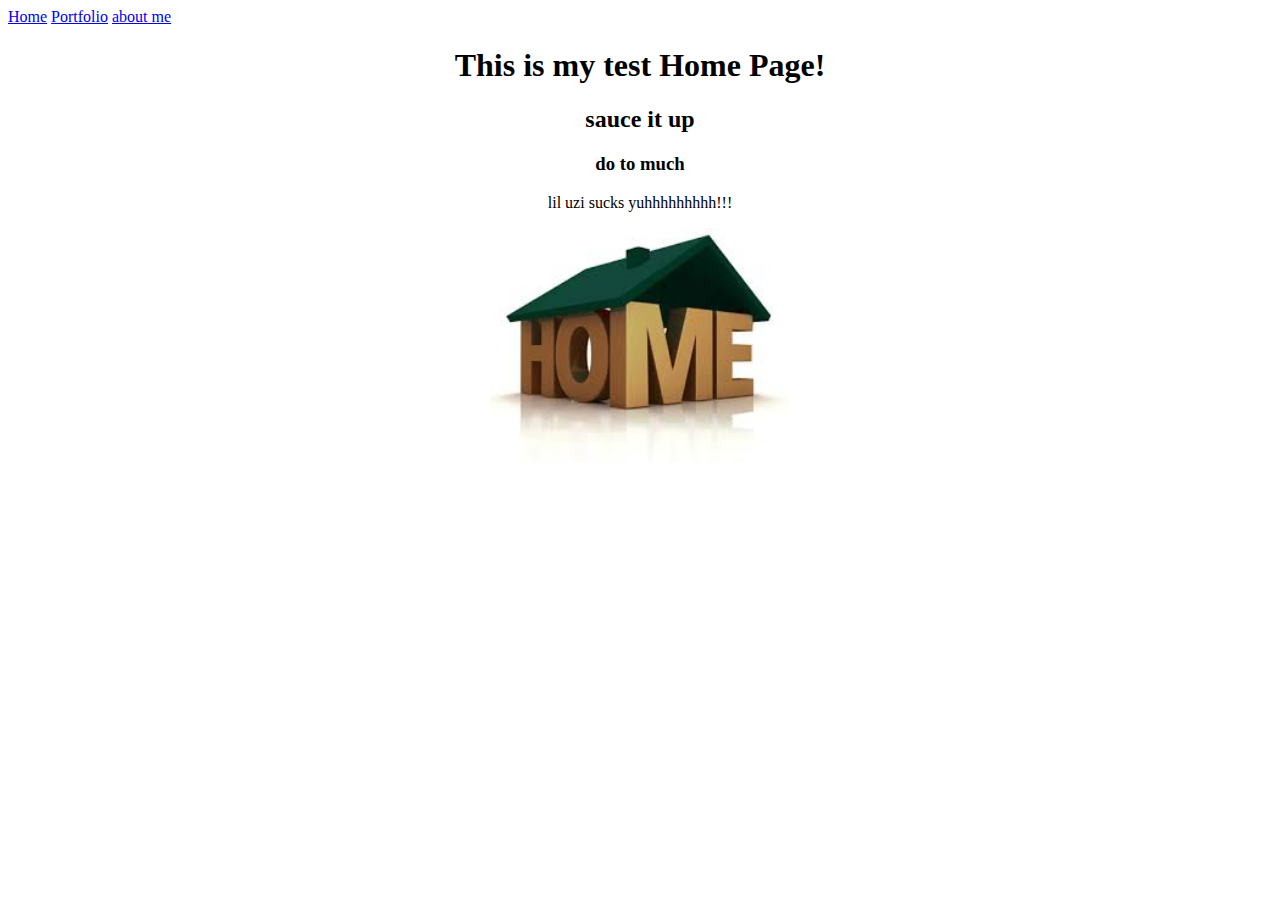
==== aboutme.html @ a2a46407 "Initial Commit" ====
<!doctype html>
<html lang="en">
  <head>
    <meta charset="utf-8">
    <title>Lil UZI Stay being trash</title>
  </head>
  <body>
    <a href="index.html">Home</a>
    <a href="portfolio.html">Portfolio</a>
    <a href="all about me.html">about me</a>
    <center><h1>This is my test Home Page!</h1><center>
    <h2>sauce it up</h2>
    <h3>do to much</h3>
    <p>lil uzi sucks yuhhhhhhhhh!!!</p>
    <img src="images/home.jpg" height="250">
  </body>
</html>
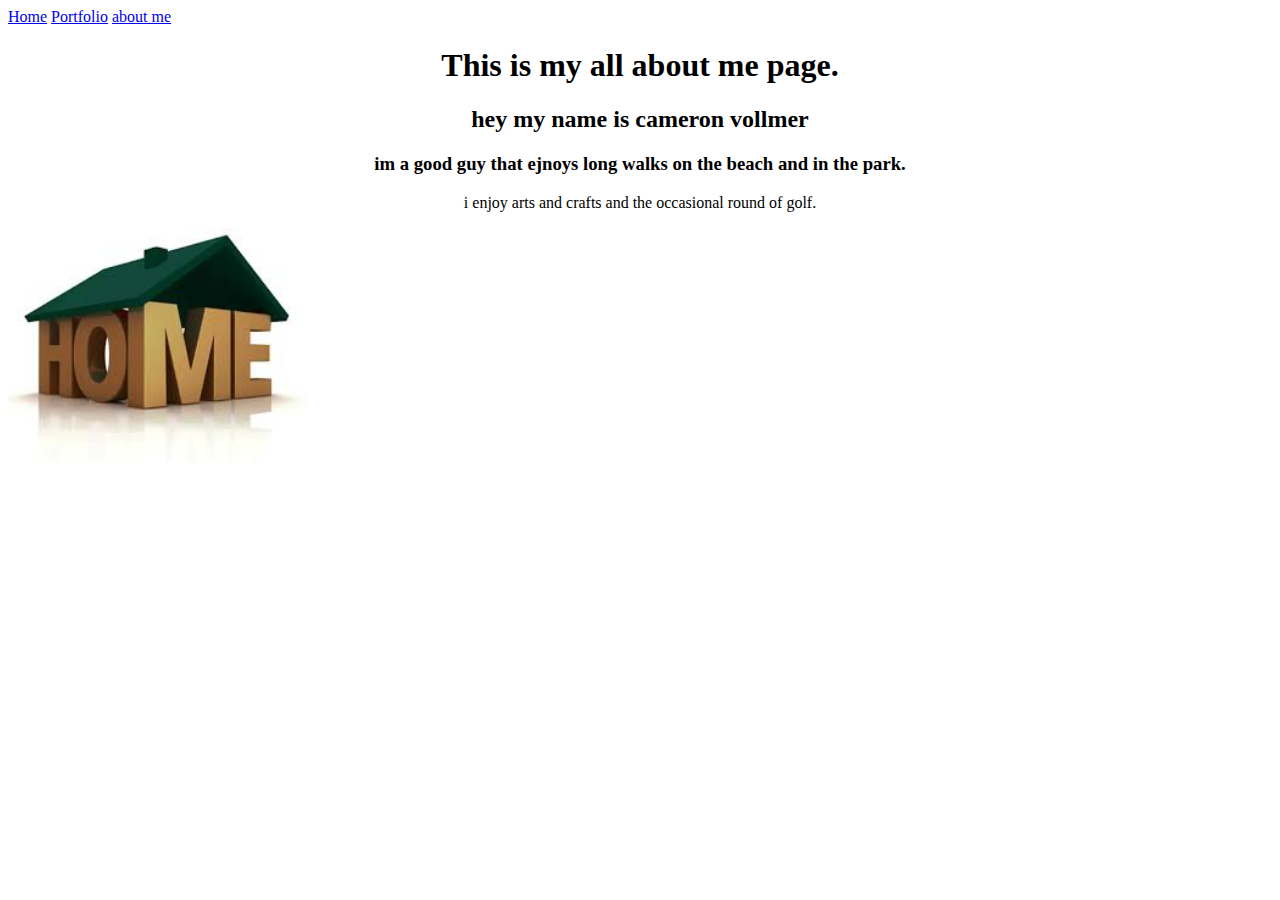
==== commit 8877f95c: "ABout Me Page" ====
--- a/aboutme.html
+++ b/aboutme.html
@@ -8,10 +8,12 @@
     <a href="index.html">Home</a>
     <a href="portfolio.html">Portfolio</a>
     <a href="all about me.html">about me</a>
-    <center><h1>This is my test Home Page!</h1><center>
-    <h2>sauce it up</h2>
-    <h3>do to much</h3>
-    <p>lil uzi sucks yuhhhhhhhhh!!!</p>
+    <center>
+      <h1>This is my all about me page.</h1>
+    <h2>hey my name is cameron vollmer</h2>
+    <h3>im a good guy that ejnoys long walks on the beach and in the park.</h3>
+    <p> i enjoy arts and crafts and the occasional round of golf.</p>
+    </center>
     <img src="images/home.jpg" height="250">
   </body>
-</html>+</html>
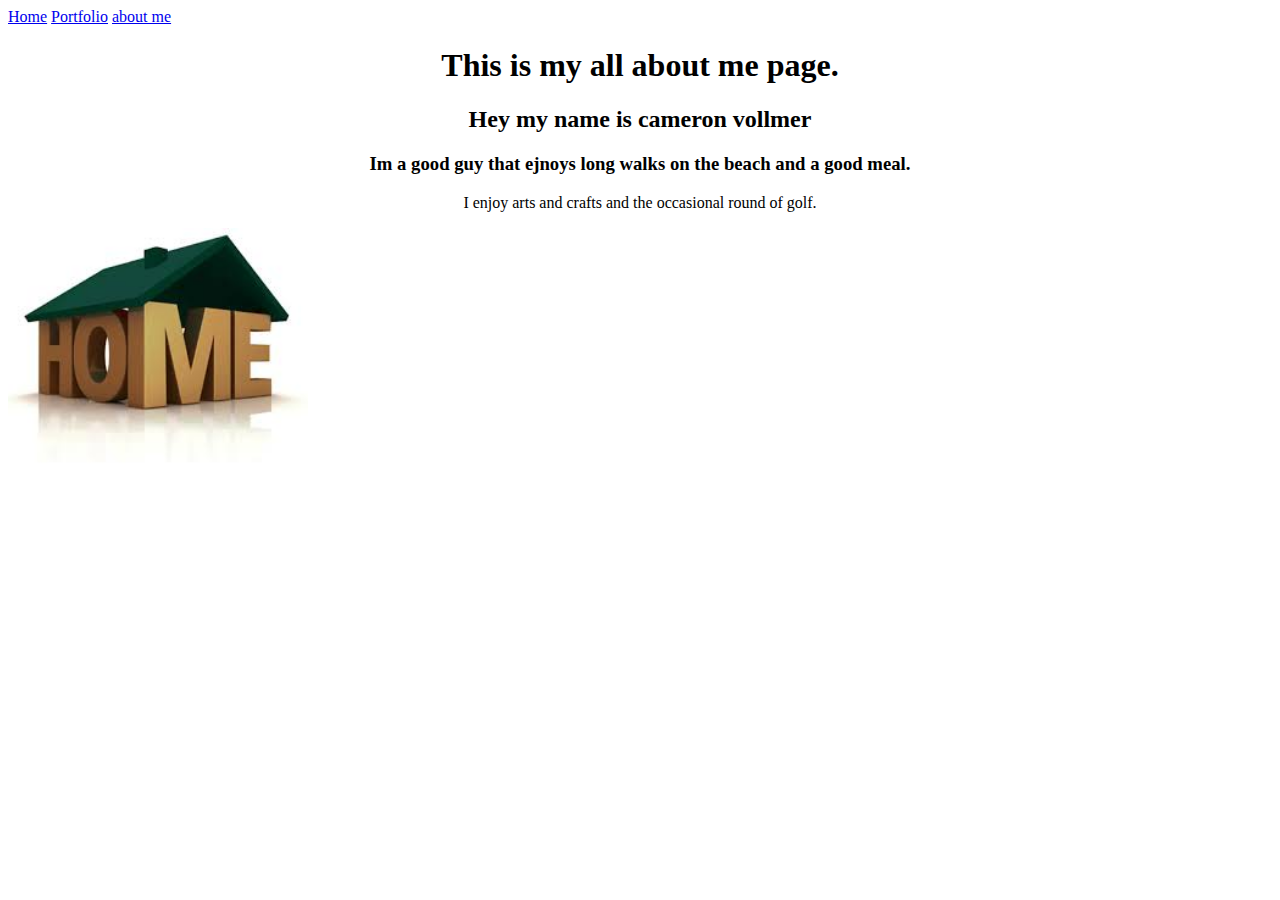
==== commit 6c0bcb66: "About me page" ====
--- a/aboutme.html
+++ b/aboutme.html
@@ -10,9 +10,9 @@
     <a href="all about me.html">about me</a>
     <center>
       <h1>This is my all about me page.</h1>
-    <h2>hey my name is cameron vollmer</h2>
-    <h3>im a good guy that ejnoys long walks on the beach and in the park.</h3>
-    <p> i enjoy arts and crafts and the occasional round of golf.</p>
+    <h2>Hey my name is cameron vollmer</h2>
+    <h3>Im a good guy that ejnoys long walks on the beach and a good meal.</h3>
+    <p> I enjoy arts and crafts and the occasional round of golf.</p>
     </center>
     <img src="images/home.jpg" height="250">
   </body>
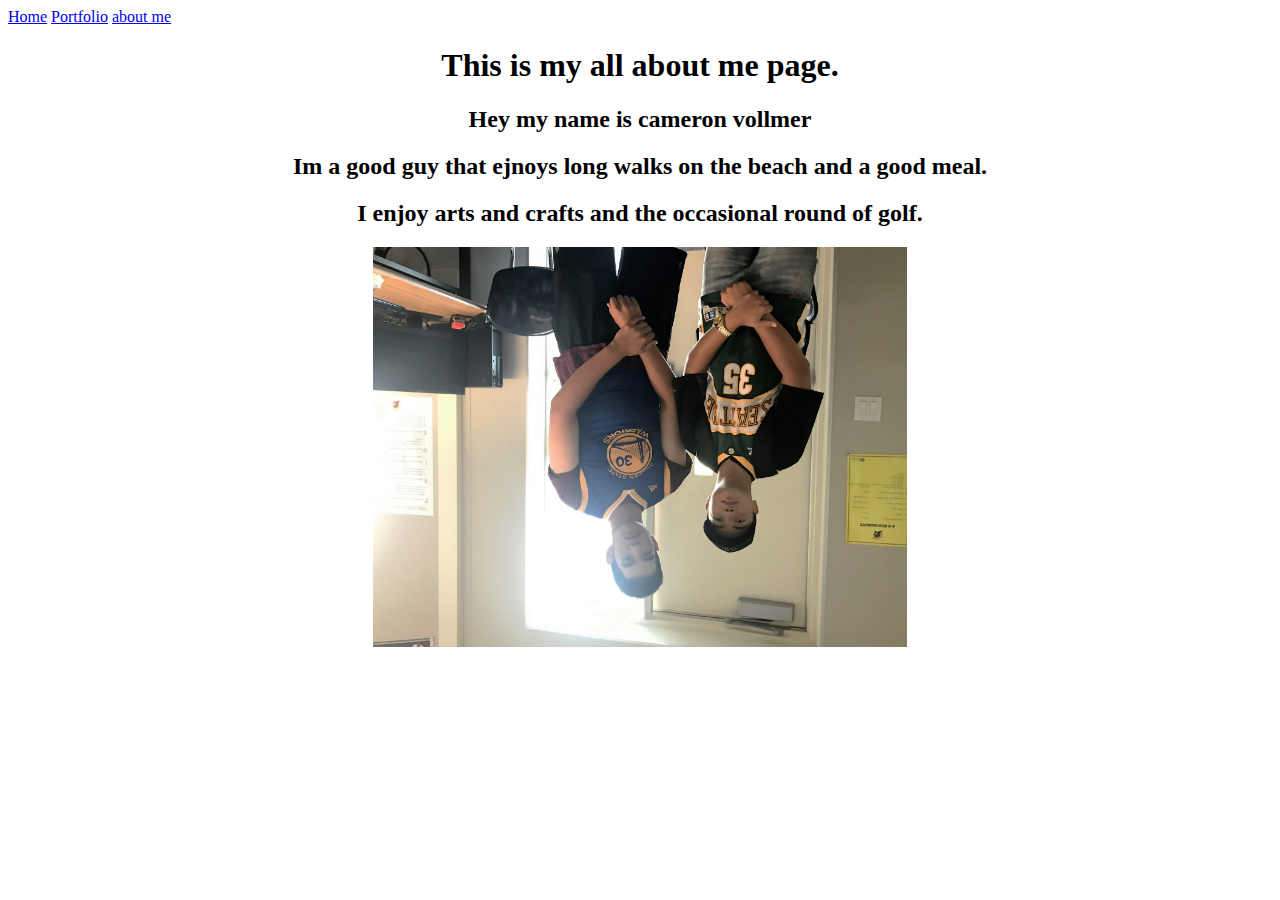
==== commit 58ea583c: "center on about me" ====
--- a/aboutme.html
+++ b/aboutme.html
@@ -7,13 +7,13 @@
   <body>
     <a href="index.html">Home</a>
     <a href="portfolio.html">Portfolio</a>
-    <a href="all about me.html">about me</a>
+    <a href="aboutme.html">about me</a>
     <center>
       <h1>This is my all about me page.</h1>
     <h2>Hey my name is cameron vollmer</h2>
-    <h3>Im a good guy that ejnoys long walks on the beach and a good meal.</h3>
-    <p> I enjoy arts and crafts and the occasional round of golf.</p>
+    <h2>Im a good guy that ejnoys long walks on the beach and a good meal.</h2>
+    <h2> I enjoy arts and crafts and the occasional round of golf.</h2>
+    <img src="images/vol.jpg" height="400"> 
     </center>
-    <img src="images/home.jpg" height="250">
   </body>
 </html>
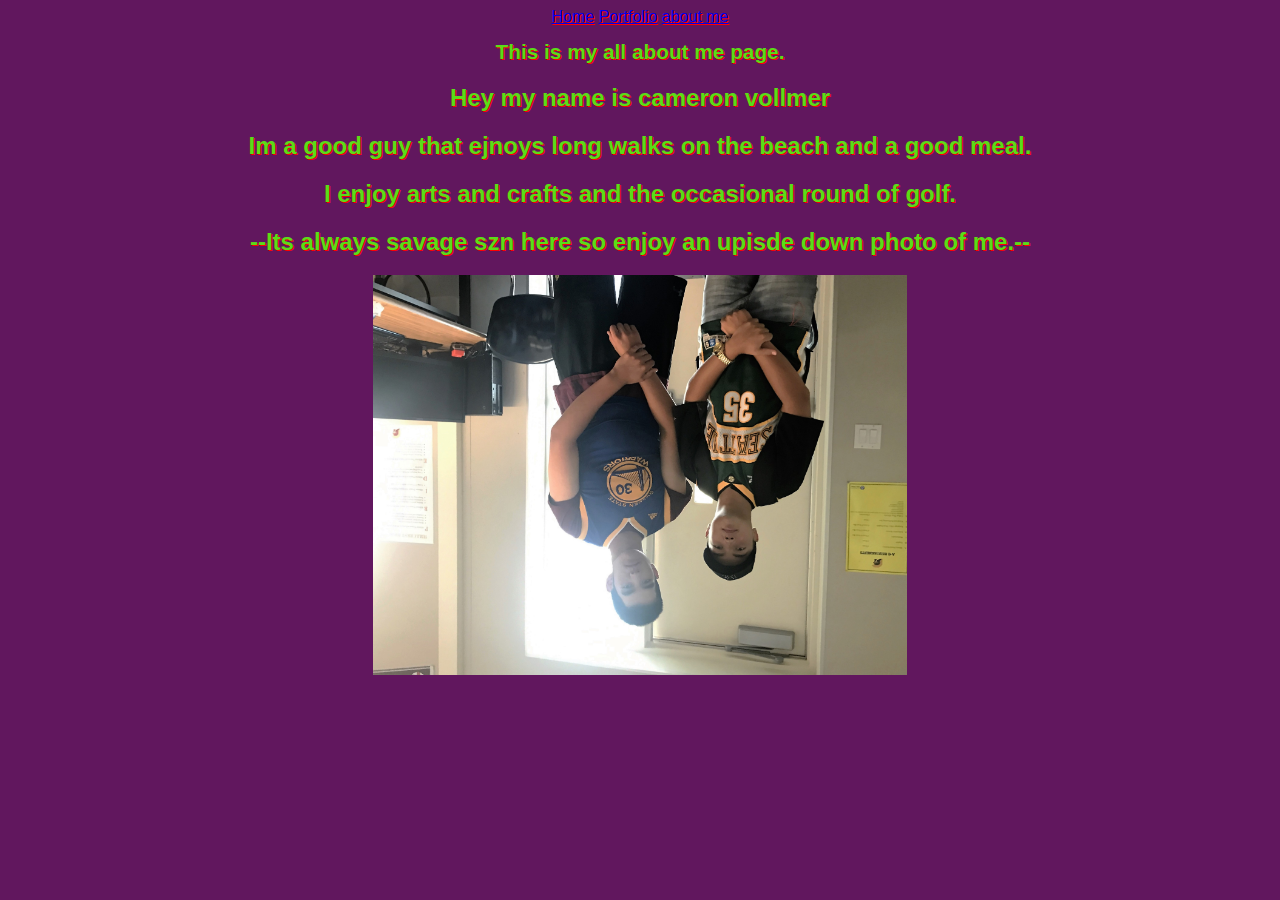
==== commit 556fa135: "scratch link" ====
--- a/aboutme.html
+++ b/aboutme.html
@@ -3,6 +3,7 @@
   <head>
     <meta charset="utf-8">
     <title>Lil UZI Stay being trash</title>
+    <link href="css.css" rel="stylesheet" type="text/css">
   </head>
   <body>
     <a href="index.html">Home</a>
@@ -12,7 +13,8 @@
       <h1>This is my all about me page.</h1>
     <h2>Hey my name is cameron vollmer</h2>
     <h2>Im a good guy that ejnoys long walks on the beach and a good meal.</h2>
-    <h2> I enjoy arts and crafts and the occasional round of golf.</h2>
+    <h2>I enjoy arts and crafts and the occasional round of golf.</h2>
+    <h2>--Its always savage szn here so enjoy an upisde down photo of me.--</h2>
     <img src="images/vol.jpg" height="400"> 
     </center>
   </body>
--- a/css.css
+++ b/css.css
@@ -0,0 +1,42 @@
+body{
+	
+font-family: "Helvetica", "Arial", fantasy;
+	
+color: #5add18;
+	background-color: #61175E;
+	
+text-shadow: 1px 1px #ff0000;
+	text-align: center;
+
+}
+
+
+
+h1 {
+	
+font-size: 1.3em;
+	
+text-align: center;
+	
+text-shadow: 1px 1px #ff0000;
+
+}
+
+
+td, th {
+    
+border: 1px solid #dddddd;
+    
+text-align: left;
+    
+padding: 8px;
+
+}
+
+
+
+tr:nth-child(even) {
+    
+background-color: #dddddd;
+
+}